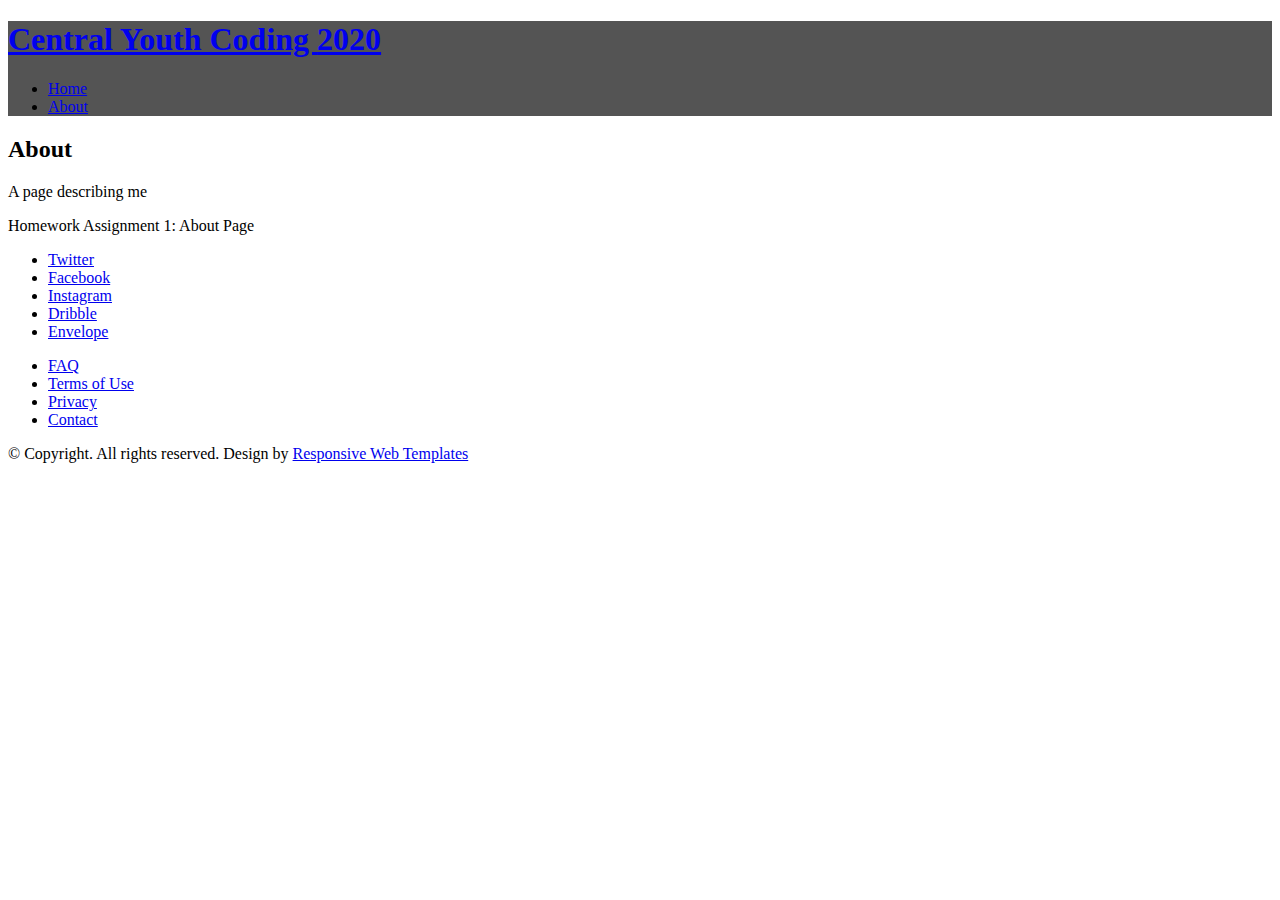
==== about.html @ 1d3e1577 "Finished Classwork 1" ====
<!DOCTYPE HTML>

<html>
<head>
    <title></title>
    <meta http-equiv="content-type" content="text/html; charset=utf-8"/>
    <meta name="description" content=""/>
    <meta name="keywords" content=""/>
    <!--[if lte IE 8]>
    <script src="css/ie/html5shiv.js"></script><![endif]-->
    <script src="js/jquery.min.js"></script>
    <script src="js/jquery.dropotron.min.js"></script>
    <script src="js/jquery.scrollgress.min.js"></script>
    <script src="js/jquery.scrolly.min.js"></script>
    <script src="js/jquery.slidertron.min.js"></script>
    <script src="js/skel.min.js"></script>
    <script src="js/skel-layers.min.js"></script>
    <script src="js/init.js"></script>
    <noscript>
        <link rel="stylesheet" href="css/skel.css"/>
        <link rel="stylesheet" href="css/style.css"/>
        <link rel="stylesheet" href="css/style-xlarge.css"/>
        <link rel="stylesheet" href="./styles.css"/>
    </noscript>
    <!--[if lte IE 9]>
    <link rel="stylesheet" href="css/ie/v9.css"/><![endif]-->
    <!--[if lte IE 8]>
    <link rel="stylesheet" href="css/ie/v8.css"/><![endif]-->
</head>
<body>

<!-- Header DO NOT CHANGE -->
<header style="background-color: #545454" id="header" class="alt skel-layers-fixed">
    <h1><a href="index.html">Central Youth Coding <span>2020</span></a></h1>
    <nav id="nav">
        <ul>
            <li><a href="index.html">Home</a></li>
            <li><a href="about.html">About</a></li>
        </ul>
    </nav>
</header>

<!-- Main -->
<!-- H.1 -->
<section id="main" class="wrapper style1">
    <header class="major">
        <h2>About</h2>
        <p>A page describing me</p>
    </header>
    <div class="container">
        Homework Assignment 1: About Page
    </div>
</section>

<!-- Footer -->
<footer id="footer">
    <ul class="icons">
        <li><a href="#" class="icon fa-twitter"><span class="label">Twitter</span></a></li>
        <li><a href="#" class="icon fa-facebook"><span class="label">Facebook</span></a></li>
        <li><a href="#" class="icon fa-instagram"><span class="label">Instagram</span></a></li>
        <li><a href="#" class="icon fa-dribble"><span class="label">Dribble</span></a></li>
        <li><a href="#" class="icon fa-envelope"><span class="label">Envelope</span></a></li>
    </ul>
    <ul class="menu">
        <li><a href="#">FAQ</a></li>
        <li><a href="#">Terms of Use</a></li>
        <li><a href="#">Privacy</a></li>
        <li><a href="#">Contact</a></li>
    </ul>
    <span class="copyright">&copy; Copyright. All rights reserved. Design by <a
            href="http://www.html5webtemplates.co.uk">Responsive Web Templates</a></span>
</footer>

</body>
</html>
---- styles.css ----
/*C.1-8*/
.inspirational-verse {
  background-color: #DC3F45;
  padding-top: 2rem;
  padding-bottom: 2rem;
  margin-top: 5rem; 
  margin-left: 2rem; 
  margin-right: 2rem;
  text-align: center; 
  border-radius: 10px;"
}
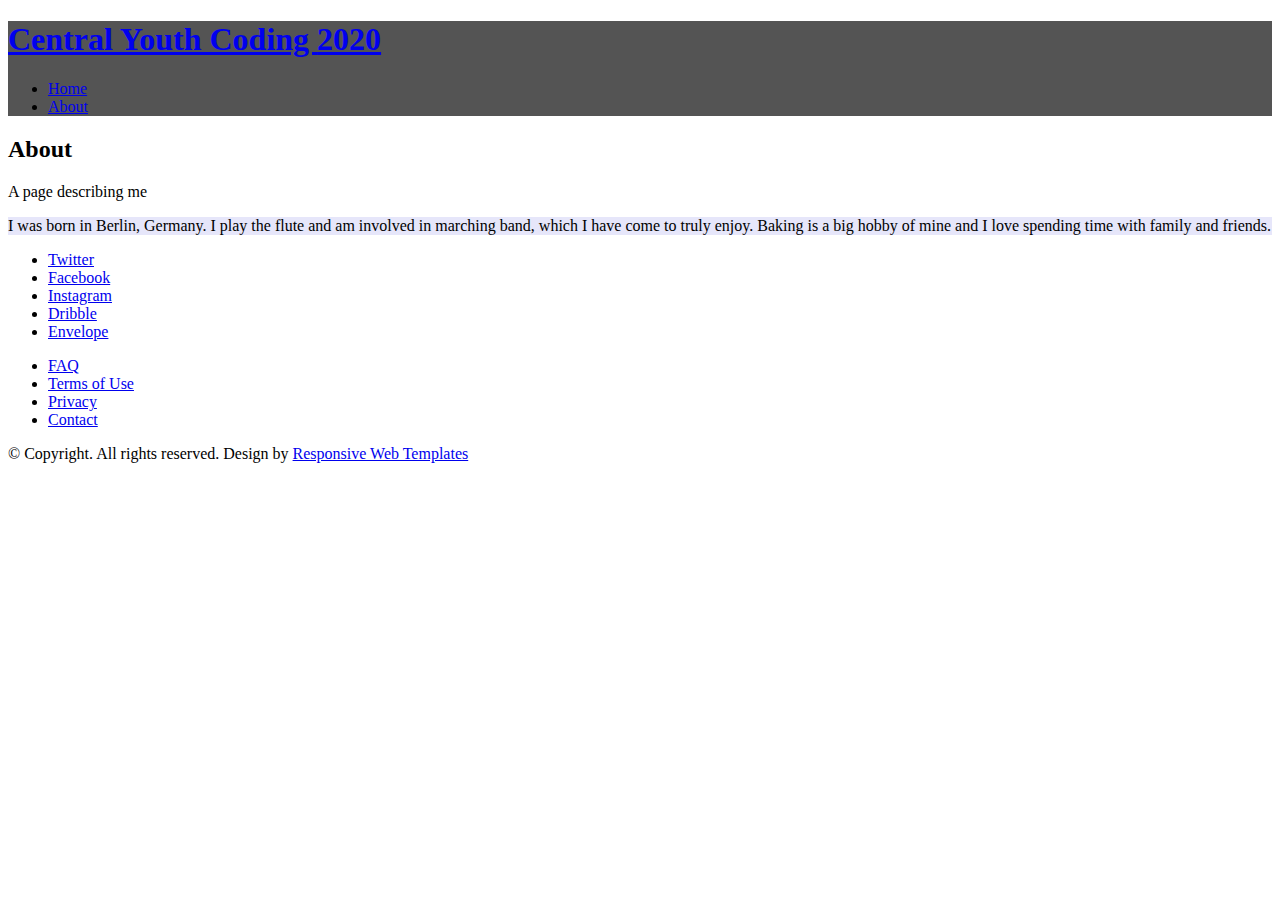
==== commit 7672e154: "I completed Homework 1" ====
--- a/about.html
+++ b/about.html
@@ -47,8 +47,9 @@
         <h2>About</h2>
         <p>A page describing me</p>
     </header>
-    <div class="container">
-        Homework Assignment 1: About Page
+    <div class="container" style="background: lavender; color: black;">
+        I was born in Berlin, Germany.
+        I play the flute and am involved in marching band, which I have come to truly enjoy. Baking is a big hobby of mine and I love spending time with family and friends.
     </div>
 </section>
 
